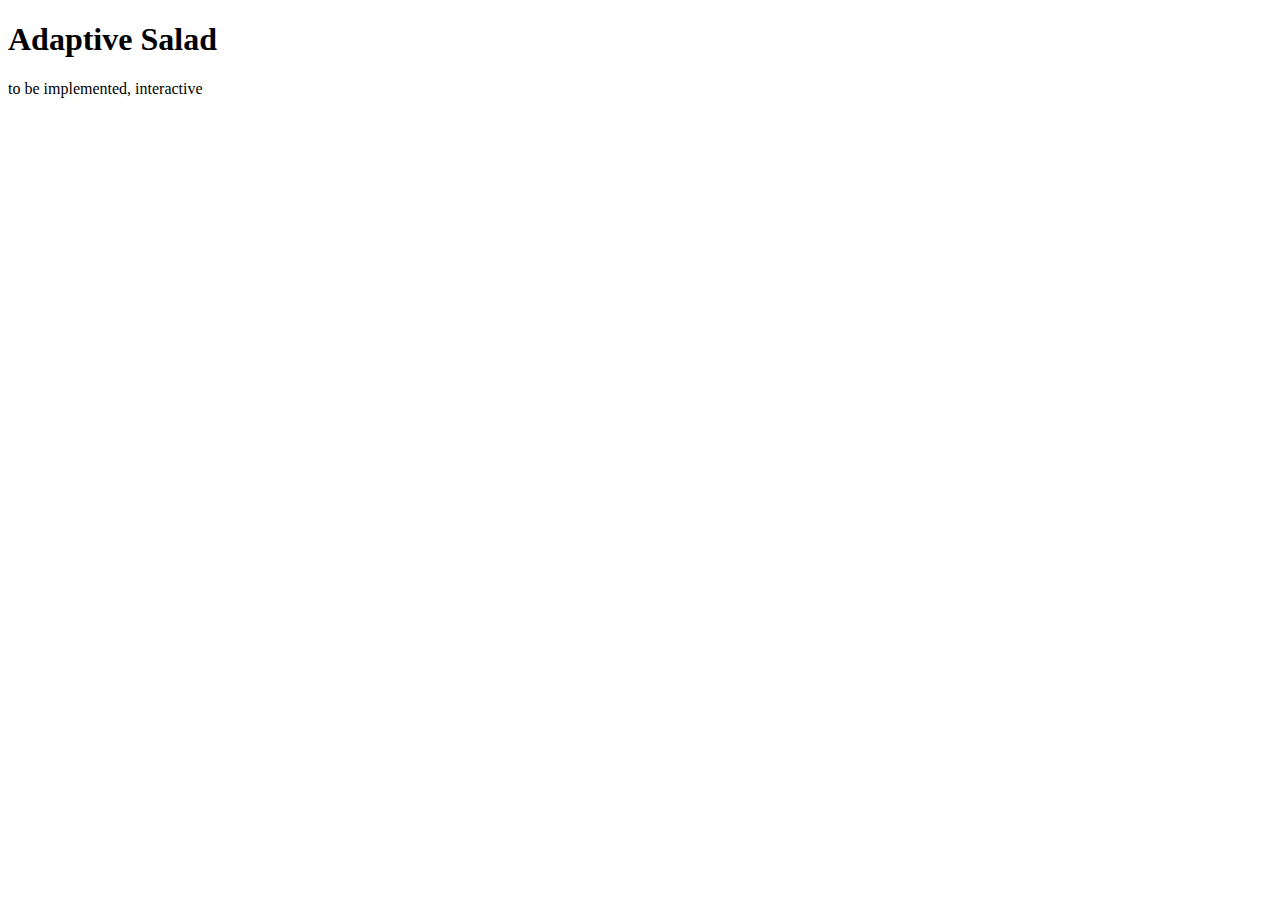
==== recipes/adaptive-salad.html @ e56d2418 "add page for adaptive salad recipe, still to be implemented" ====
<!DOCTYPE html>
<html lang="en">
<head>
    <meta charset="UTF-8">
    <meta name="viewport" content="width=device-width, initial-scale=1.0">
    <title>Adaptive Salad</title>
</head>
<body>
    <h1>Adaptive Salad</h1>
    <p>
        to be implemented, interactive
    </p>
</body>
</html>
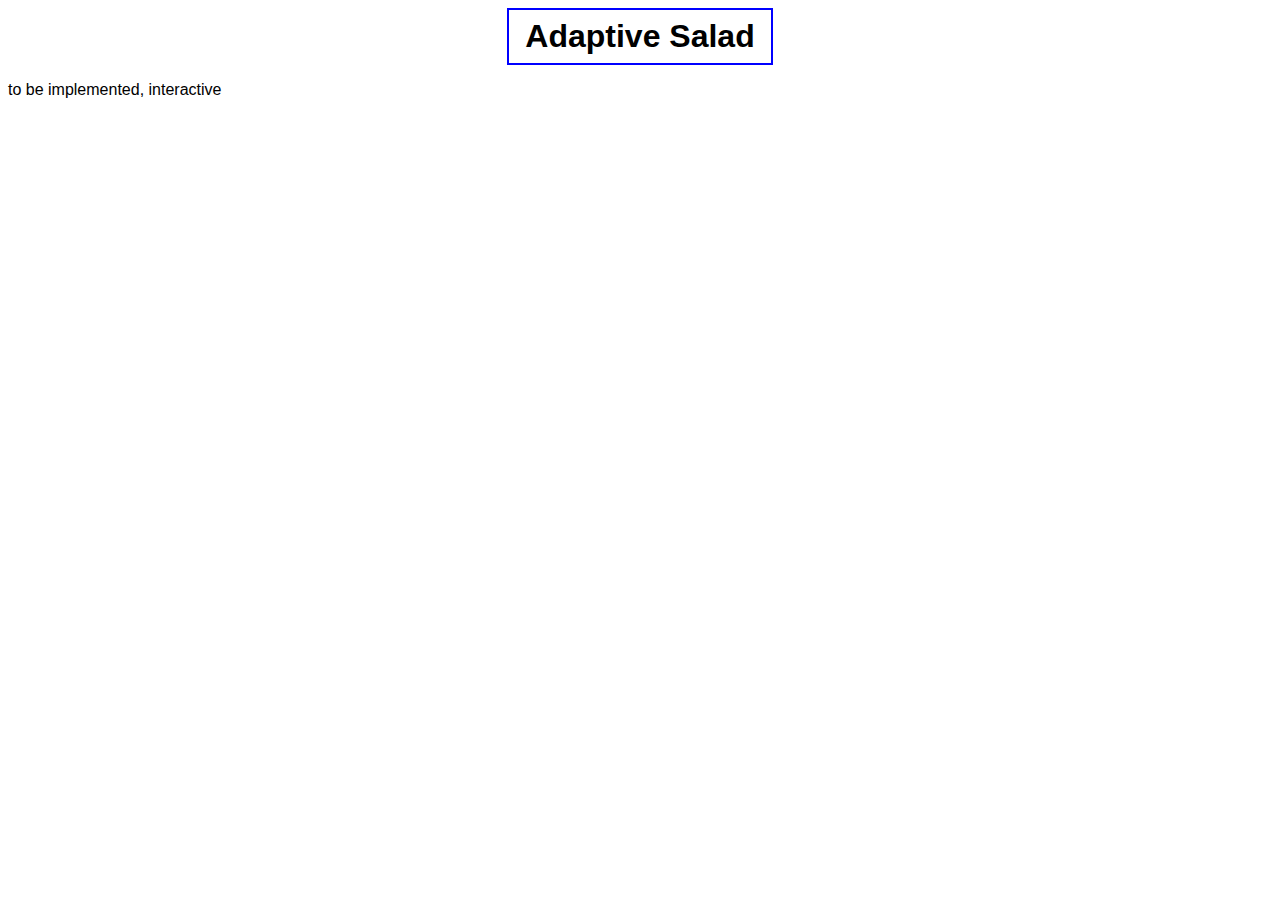
==== commit 6452c44a: "add css styles" ====
--- a/recipes/adaptive-salad.html
+++ b/recipes/adaptive-salad.html
@@ -4,9 +4,10 @@
     <meta charset="UTF-8">
     <meta name="viewport" content="width=device-width, initial-scale=1.0">
     <title>Adaptive Salad</title>
+    <link rel="stylesheet" href="../styles.css">
 </head>
 <body>
-    <h1>Adaptive Salad</h1>
+    <h1 class="recipe-title">Adaptive Salad</h1>
     <p>
         to be implemented, interactive
     </p>
--- a/styles.css
+++ b/styles.css
@@ -0,0 +1,29 @@
+* {
+    font-family: Verdana, Tahoma, sans-serif;
+}
+
+ul, ol {
+    margin-top: 12px;
+}
+
+ul li, ol li {
+    margin-bottom: 4px;
+}
+
+.recipe-title {
+    text-align: center;
+    font-size: 32px;
+    border: 2px solid;
+    border-color: blue;
+    padding: 8px 16px;
+    margin: auto;
+    width: fit-content;
+}
+
+.subheader {
+    font-size: 24px;
+    font-weight: normal;
+    font-style: normal;
+    text-decoration: underline;
+    margin-bottom: 12px;
+}